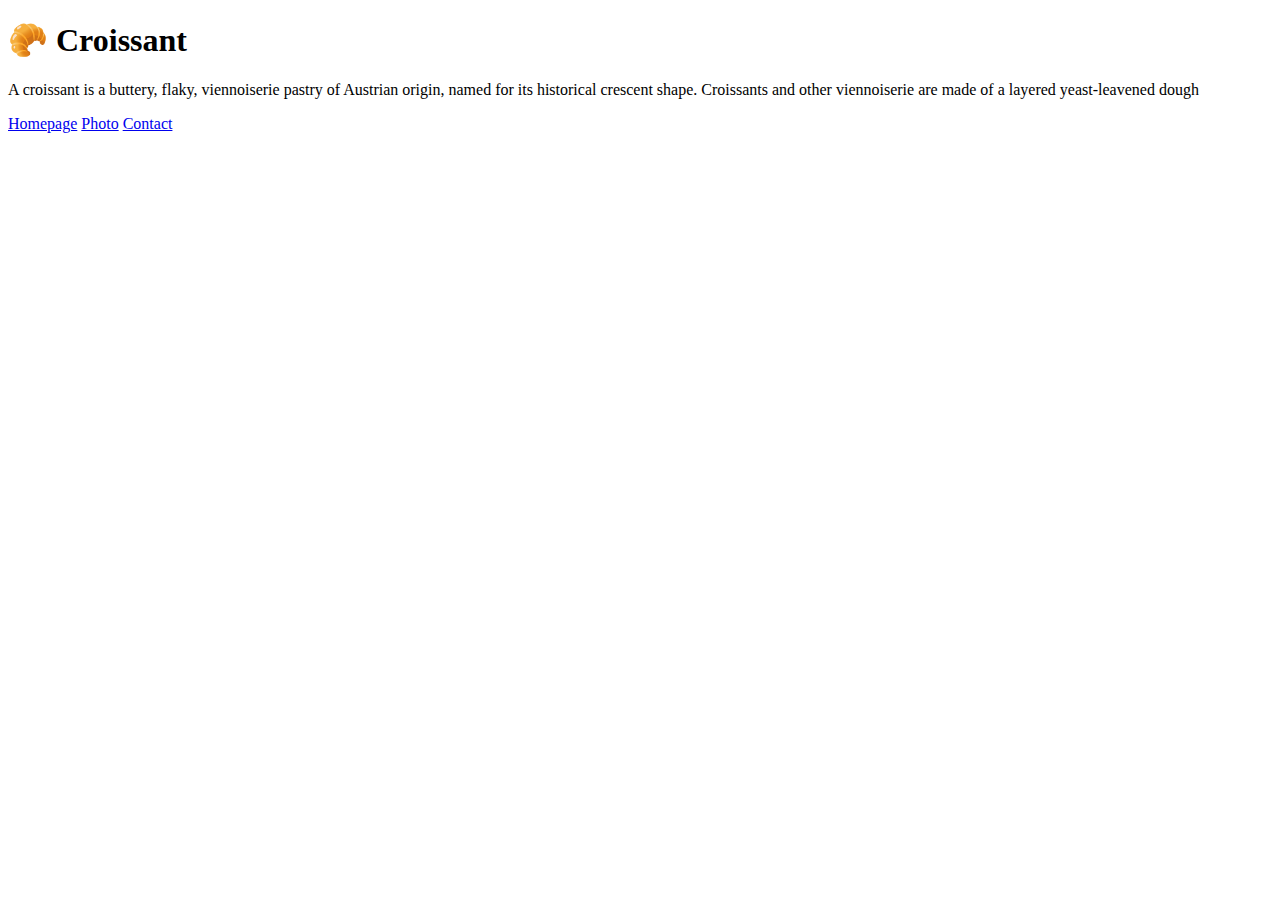
==== index.html @ d58a342f "added page contents and links of other html pages" ====
<!DOCTYPE html>
<html lang="en">
  <head>
    <meta charset="UTF-8" />
    <meta name="viewport" content="width=device-width, initial-scale=1.0" />
    <title>Homepage</title>
  </head>
  <body>
    <h1>🥐 Croissant</h1>
    <p>
      A croissant is a buttery, flaky, viennoiserie pastry of Austrian origin,
      named for its historical crescent shape. Croissants and other viennoiserie
      are made of a layered yeast-leavened dough
    </p>
    <a href="index.html">Homepage</a>
    <a href="photo.html">Photo</a>
    <a href="contact.html">Contact</a>
  </body>
</html>
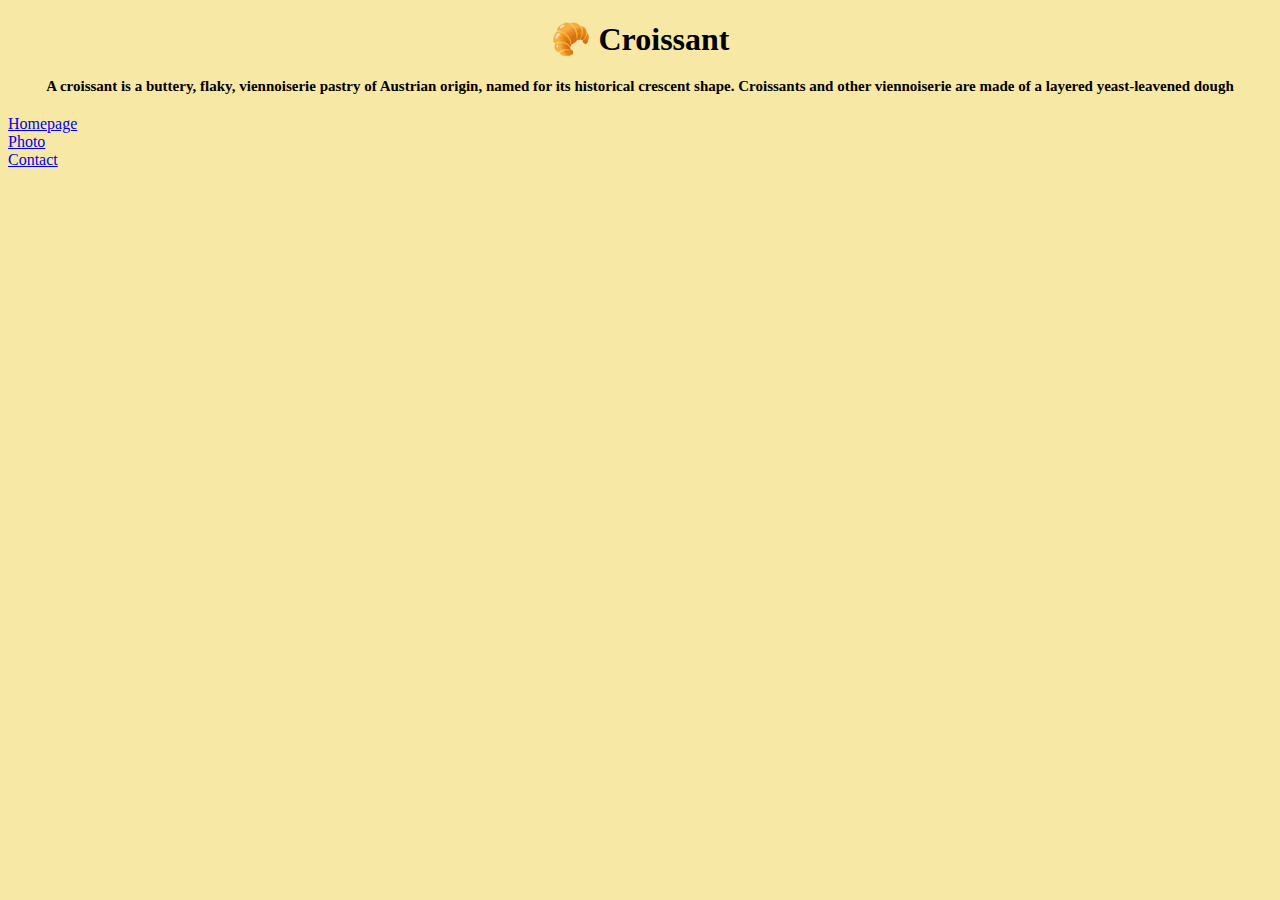
==== commit 1e7924d3: "added css to the pages" ====
--- a/index.html
+++ b/index.html
@@ -3,17 +3,34 @@
   <head>
     <meta charset="UTF-8" />
     <meta name="viewport" content="width=device-width, initial-scale=1.0" />
+    <link
+      rel="stylesheet"
+      href="https://cdn.jsdelivr.net/npm/bootstrap@4.1.3/dist/css/bootstrap.min.css"
+      integrity="sha384-MCw98/SFnGE8fJT3GXwEOngsV7Zt27NXFoaoApmYm81iuXoPkFOJwJ8ERdknLPMO"
+      crossorigin="anonymous"
+    />
+    <link rel="stylesheet" href="/src/style.css" />
     <title>Homepage</title>
   </head>
   <body>
-    <h1>🥐 Croissant</h1>
-    <p>
-      A croissant is a buttery, flaky, viennoiserie pastry of Austrian origin,
-      named for its historical crescent shape. Croissants and other viennoiserie
-      are made of a layered yeast-leavened dough
-    </p>
-    <a href="index.html">Homepage</a>
-    <a href="photo.html">Photo</a>
-    <a href="contact.html">Contact</a>
+    <div class="container">
+      <h1>🥐 Croissant</h1>
+      <p>
+        A croissant is a buttery, flaky, viennoiserie pastry of Austrian origin,
+        named for its historical crescent shape. Croissants and other
+        viennoiserie are made of a layered yeast-leavened dough
+      </p>
+      <div class="d-flex justify-content-center">
+        <div class="p-2">
+          <a href="index.html">Homepage</a>
+        </div>
+        <div class="p-2">
+          <a href="photo.html">Photo</a>
+        </div>
+        <div class="p-2">
+          <a href="contact.html">Contact</a>
+        </div>
+      </div>
+    </div>
   </body>
 </html>
--- a/src/style.css
+++ b/src/style.css
@@ -0,0 +1,25 @@
+body {
+  background: #f8e8a6;
+}
+
+h1,
+p {
+  text-align: center;
+  margin: 20px;
+}
+
+h1 {
+  font-weight: bold;
+}
+
+p {
+  font-size: 15px;
+  font-weight: 600;
+}
+
+img {
+  display: block;
+  margin-left: auto;
+  margin-right: auto;
+  max-width: 100%;
+}
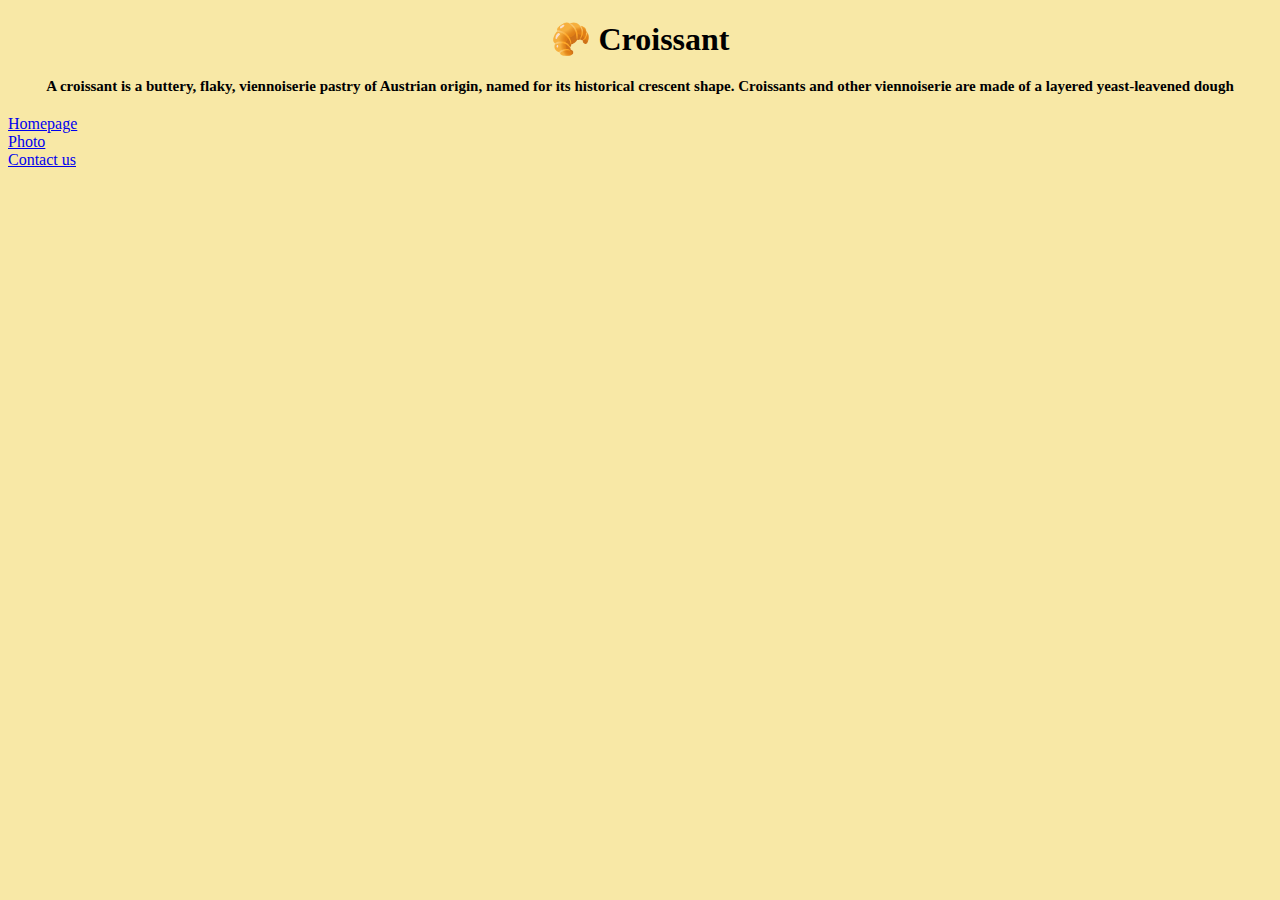
==== commit c7f0d080: "made the website SEO friendly" ====
--- a/index.html
+++ b/index.html
@@ -3,6 +3,10 @@
   <head>
     <meta charset="UTF-8" />
     <meta name="viewport" content="width=device-width, initial-scale=1.0" />
+    <meta
+      name="description"
+      content="Learn more about Croissant,the Austrian viennoiserie pastry"
+    />
     <link
       rel="stylesheet"
       href="https://cdn.jsdelivr.net/npm/bootstrap@4.1.3/dist/css/bootstrap.min.css"
@@ -22,13 +26,13 @@
       </p>
       <div class="d-flex justify-content-center">
         <div class="p-2">
-          <a href="index.html">Homepage</a>
+          <a href="/">Homepage</a>
         </div>
         <div class="p-2">
-          <a href="photo.html">Photo</a>
+          <a href="/photo.html">Photo</a>
         </div>
         <div class="p-2">
-          <a href="contact.html">Contact</a>
+          <a href="/contact.html">Contact us</a>
         </div>
       </div>
     </div>
